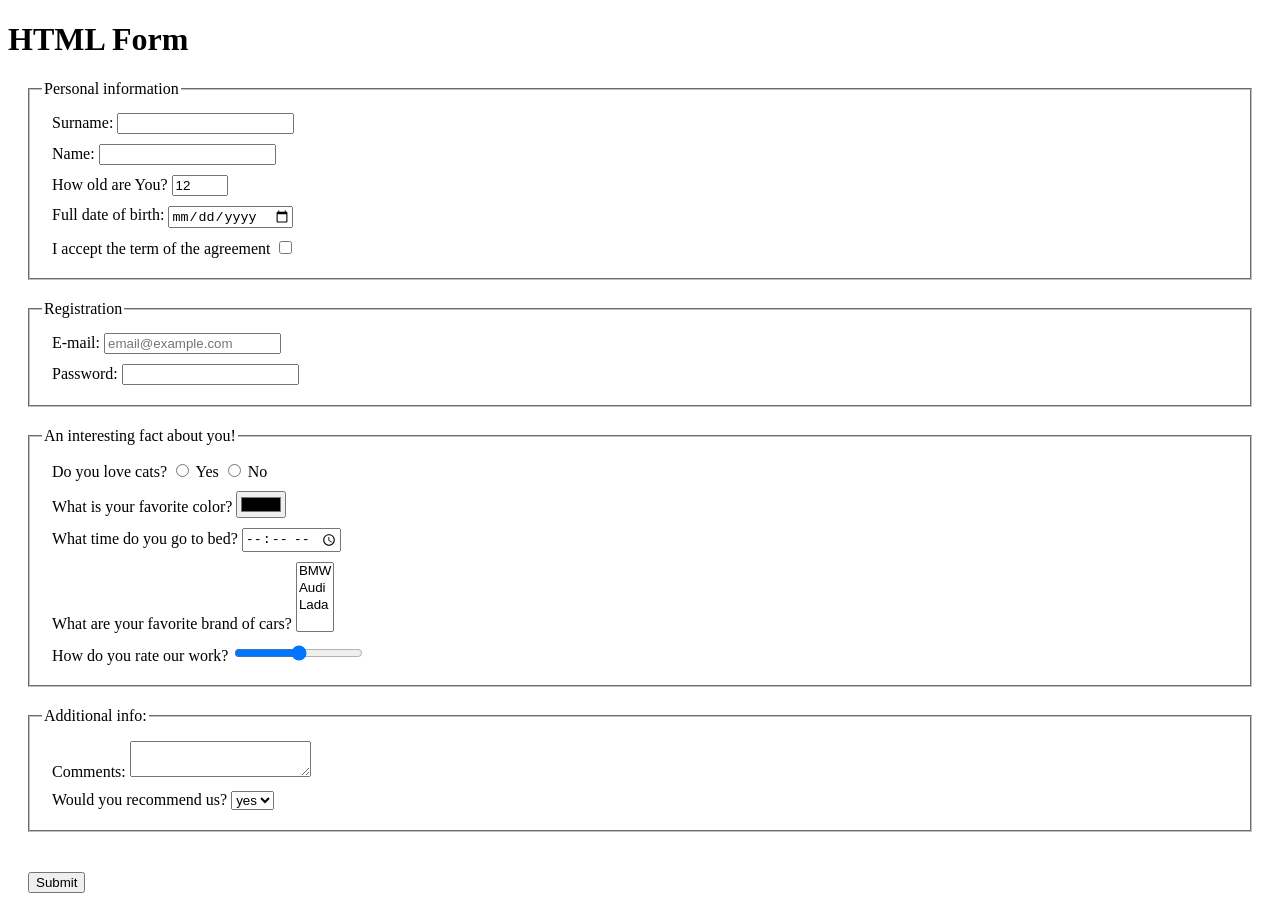
==== src/index.html @ 915be0c6 "task form" ====
<!doctype html>
<html lang="en">
  <head>
    <meta charset="UTF-8">
    <meta name="viewport"
      content="width=device-width, user-scalable=no, initial-scale=1.0, maximum-scale=1.0, minimum-scale=1.0">
    <meta http-equiv="X-UA-Compatible" content="ie=edge">
    <title>HTML Form</title>
    <link rel="stylesheet" href="./style.css">
  </head>
  <body>
    <h1>HTML Form</h1>

    <form action="https://mate-academy-form-lesson.herokuapp.com/create-application" method="post">
      <fieldset class="block-field">
        <legend>Personal information</legend>

        <div class="form-field">
          Surname:
          <input
            type="text"
            name="surname"
            id="surname"
            autocomplete="off"
            required>
          <label for="surname"></label>
        </div>

        <div class="form-field">
          Name:
          <input
            type="text"
            name="name"
            id="name"
            required>
          <label for="name"></label>
        </div>

        <div class="form-field">
          How old are You?
          <input
            type="number"
            name="years"
            value="12"
            min="1"
            max="100"
            id="years">
          <label for="years"></label>
        </div>

        <div class="form-field">
          Full date of birth:
          <input
            type="date"
            name="birthday"
            id="birthday"
            required>
          <label for="birthday"></label>
        </div>

        <div class="form-field">
          I accept the term of the agreement
          <input type="checkbox" name="terms" id="terms">
          <label for="terms"></label>
        </div>
      </fieldset>

      <fieldset class="block-field">
        <legend>Registration</legend>

        <div class="form-field">
          E-mail:
          <input
            type="email"
            name="email"
            id="email"
            placeholder="email@example.com">
          <label for="email"></label>
        </div>

        <div class="form-field">
          Password:
          <input
            type="password"
            name="password"
            minlength="5"
            maxlength="30"
            id="password"
            required
            >
          <label for="password"></label>
        </div>
      </fieldset>

      <fieldset class="block-field">
        <legend>An interesting fact about you!</legend>

        <div class="form-field">
          Do you love cats?

          <label>
            <input type="radio" name="cats">
            Yes
          </label>

          <label>
            <input type="radio" name="cats">
            No
          </label>
        </div>

        <div class="form-field">
          What is your favorite color?
          <input type="color" name="color" id="color">
          <label for="color"></label>
        </div>

        <div class="form-field">
          What time do you go to bed?
          <input type="time" name="time" id="time">
          <label for="time"></label>
        </div>

        <div class="form-field">
          What are your favorite brand of cars?

          <select name="cars" required multiple>
            <option value="1">BMW</option>
            <option value="2">Audi</option>
            <option value="3">Lada</option>
          </select>
        </div>

        <div class="form-field">
          How do you rate our work?
          <input type="range" name="rating" id="rating">
          <label for="rating"></label>
        </div>
      </fieldset>

      <fieldset class="block-field">
        <legend>Additional info:</legend>

        <div class="form-field">
          Comments:

          <textarea name="comments"></textarea>
        </div>

        <div class="form-field">
          Would you recommend us?

          <select name="choice">
            <option value="yes">yes</option>
            <option value="no">no</option>
          </select>
        </div>
      </fieldset>

      <button type="submit" class="block-field">Submit</button>
    </form>
    <script type="text/javascript" src="./main.js"></script>
  </body>
</html>
---- src/style.css ----
.block-field {
  margin: 20px;
}

.form-field {
  margin: 10px;
}
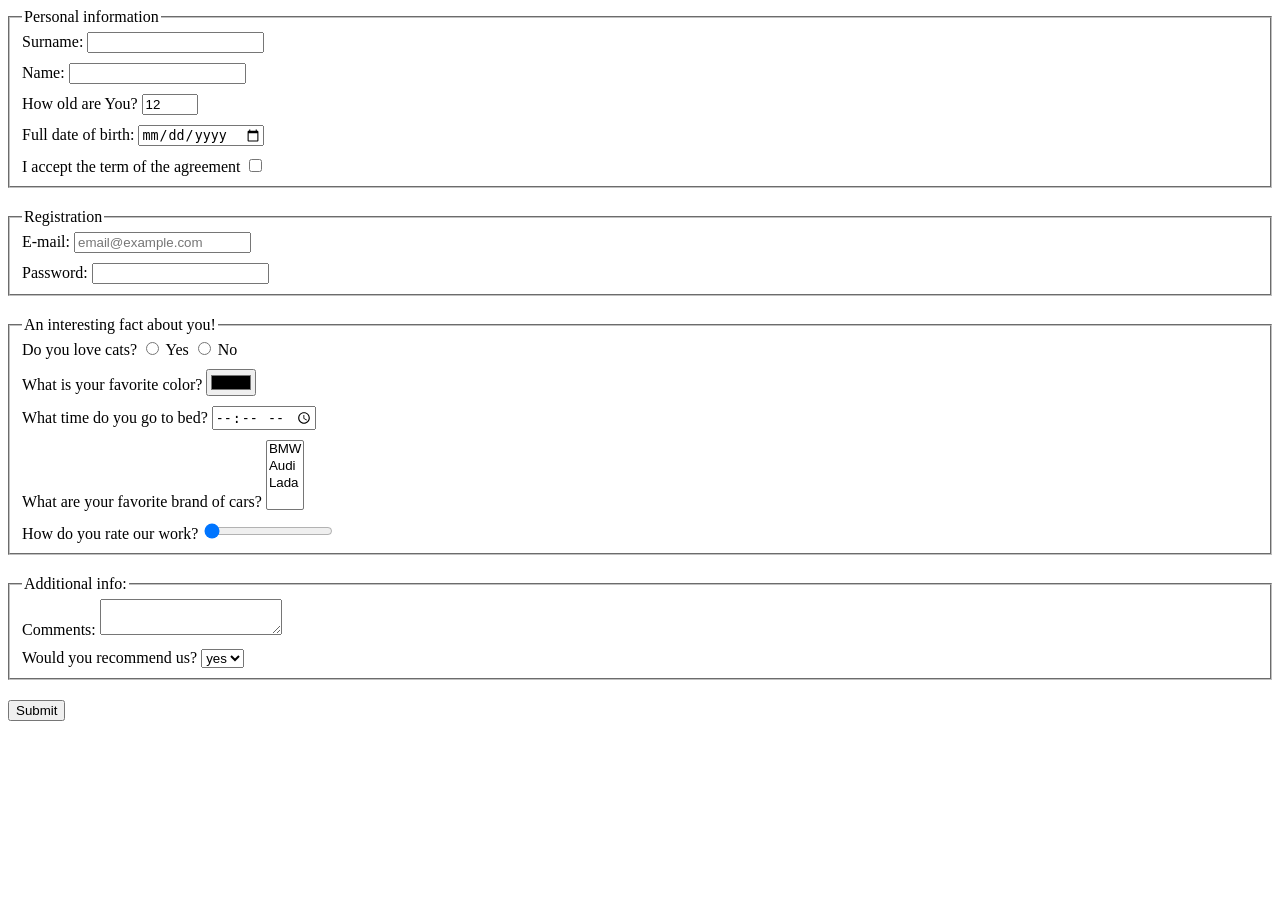
==== commit 5146177d: "fixed form" ====
--- a/src/index.html
+++ b/src/index.html
@@ -9,77 +9,73 @@
     <link rel="stylesheet" href="./style.css">
   </head>
   <body>
-    <h1>HTML Form</h1>
-
     <form action="https://mate-academy-form-lesson.herokuapp.com/create-application" method="post">
-      <fieldset class="block-field">
+      <fieldset class="fieldset">
         <legend>Personal information</legend>
 
-        <div class="form-field">
-          Surname:
+        <div class="formField">
+          <label for="surname">Surname:</label>
           <input
             type="text"
             name="surname"
             id="surname"
             autocomplete="off"
             required>
-          <label for="surname"></label>
         </div>
 
-        <div class="form-field">
-          Name:
+        <div class="formField">
+          <label for="name">Name:</label>
           <input
             type="text"
             name="name"
             id="name"
+            autocomplete="off"
             required>
-          <label for="name"></label>
         </div>
 
-        <div class="form-field">
-          How old are You?
+        <div class="formField">
+          <label for="years">How old are You?</label>
           <input
             type="number"
             name="years"
             value="12"
             min="1"
             max="100"
-            id="years">
-          <label for="years"></label>
+            id="years"
+          >
         </div>
 
-        <div class="form-field">
-          Full date of birth:
+        <div class="formField">
+          <label for="birthday">Full date of birth:</label>
           <input
             type="date"
             name="birthday"
             id="birthday"
-            required>
-          <label for="birthday"></label>
+            required
+          >
         </div>
 
-        <div class="form-field">
-          I accept the term of the agreement
+        <div class="formField">
+          <label for="terms">I accept the term of the agreement</label>
           <input type="checkbox" name="terms" id="terms">
-          <label for="terms"></label>
         </div>
       </fieldset>
 
-      <fieldset class="block-field">
+      <fieldset class="fieldset">
         <legend>Registration</legend>
 
         <div class="form-field">
-          E-mail:
+          <label for="email">E-mail:</label>
           <input
             type="email"
             name="email"
             id="email"
-            placeholder="email@example.com">
-          <label for="email"></label>
+            placeholder="email@example.com"
+          >
         </div>
 
-        <div class="form-field">
-          Password:
+        <div class="formField">
+          <label for="password">Password:</label>
           <input
             type="password"
             name="password"
@@ -87,15 +83,14 @@
             maxlength="30"
             id="password"
             required
-            >
-          <label for="password"></label>
+          >
         </div>
       </fieldset>
 
-      <fieldset class="block-field">
+      <fieldset class="fieldset">
         <legend>An interesting fact about you!</legend>
 
-        <div class="form-field">
+        <div class="formField">
           Do you love cats?
 
           <label>
@@ -109,21 +104,18 @@
           </label>
         </div>
 
-        <div class="form-field">
-          What is your favorite color?
+        <div class="formField">
+          <label for="color">What is your favorite color?</label>
           <input type="color" name="color" id="color">
-          <label for="color"></label>
         </div>
 
-        <div class="form-field">
-          What time do you go to bed?
+        <div class="formField">
+          <label for="time">What time do you go to bed?</label>
           <input type="time" name="time" id="time">
-          <label for="time"></label>
         </div>
 
-        <div class="form-field">
+        <div class="formField">
           What are your favorite brand of cars?
-
           <select name="cars" required multiple>
             <option value="1">BMW</option>
             <option value="2">Audi</option>
@@ -131,25 +123,28 @@
           </select>
         </div>
 
-        <div class="form-field">
-          How do you rate our work?
-          <input type="range" name="rating" id="rating">
-          <label for="rating"></label>
+        <div class="formField">
+          <label for="rating">How do you rate our work?</label>
+          <input
+            type="range"
+            name="rating"
+            id="rating"
+            min="1"
+            max="1"
+          >
         </div>
       </fieldset>
 
-      <fieldset class="block-field">
+      <fieldset class="fieldset">
         <legend>Additional info:</legend>
 
-        <div class="form-field">
+        <div class="formField">
           Comments:
-
           <textarea name="comments"></textarea>
         </div>
 
-        <div class="form-field">
+        <div class="formField">
           Would you recommend us?
-
           <select name="choice">
             <option value="yes">yes</option>
             <option value="no">no</option>
@@ -157,7 +152,7 @@
         </div>
       </fieldset>
 
-      <button type="submit" class="block-field">Submit</button>
+      <button type="submit">Submit</button>
     </form>
     <script type="text/javascript" src="./main.js"></script>
   </body>
--- a/src/style.css
+++ b/src/style.css
@@ -1,7 +1,16 @@
-.block-field {
-  margin: 20px;
+.fieldset {
+  margin: 20px 0;
 }
 
-.form-field {
-  margin: 10px;
+.formField {
+  margin: 10px 0;
 }
+
+.formField:first-of-type,
+.fieldset:first-of-type {
+  margin-top: 0;
+}
+
+.formField:last-of-type {
+  margin-bottom: 0;
+}
